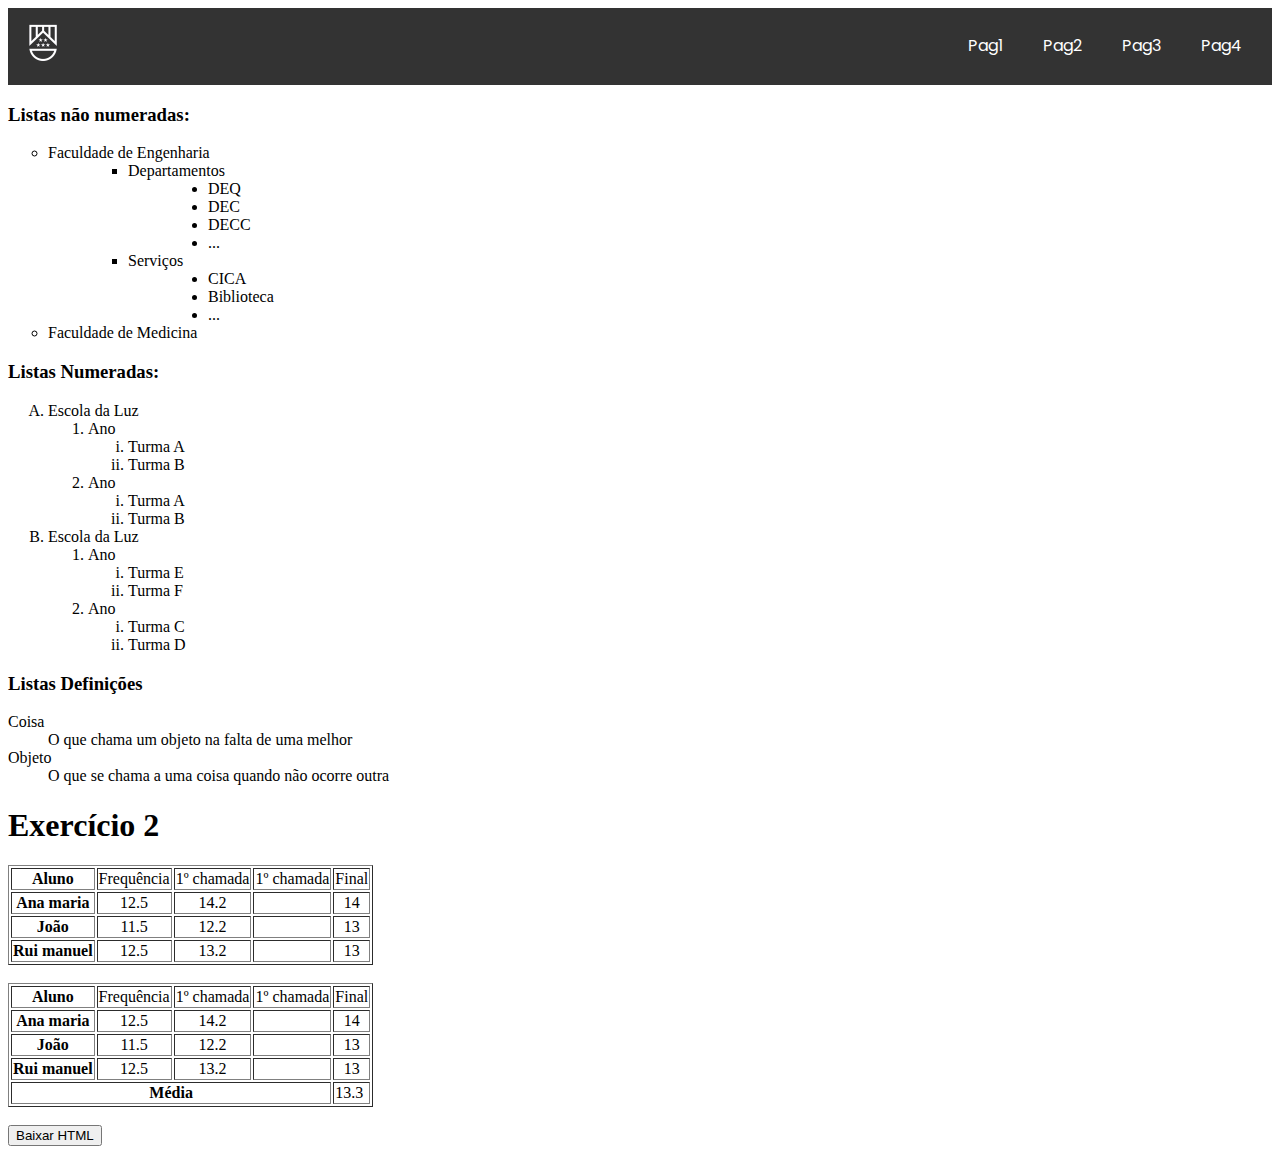
==== pag1.html @ db3a1ef7 "pages html" ====
<!DOCTYPE html>
<html lang="pt-BR">
<head>
    <meta charset="UTF-8">
    <meta name="viewport" content="width=device-width, initial-scale=1.0">
    <title>VitorFigueiredo</title>
    <link rel="stylesheet" href="style.css">
</head>
<body>

    <nav class="nav-barra">
        <ul class="ul-navbarra">
            <li class="li-navbarra">
                <a href="pag.html">
                    <img src="uniube.png" alt="Início" class="img-inicio">
                </a>
            </li>
            <li><a class="a-navbarra" href="pag1.html">Pag1</a></li>
            <li><a class="a-navbarra" href="pag2.html">Pag2</a></li>
            <li><a class="a-navbarra" href="pag3.html">Pag3</a></li>
            <li><a class="a-navbarra" href="pag4.html">Pag4</a></li>
        </ul>
    </nav>
    

    <h3>Listas não numeradas:</h3>

        <ul style="list-style-type: circle;"> <!--INICIO ATV 1-->
            <li style="list-style-type: circle;">Faculdade de Engenharia</li>
            
            <ul style="list-style-type: square;">
                <ul> <!-- AQUI É A UL-01-->
                    <li>Departamentos</li>
                        <ul> <!-- AQUI É A UL-02-->

                            <ul style="list-style-type: disc;"> <!-- AQUI É A UL-03 DO LI-->
                                <li>DEQ</li>
                                <li>DEC</li>
                                <li>DECC</li>
                                <li>...</li>
                            </ul> <!-- AQUI É A UL-03 DO LI-->

                        </ul> <!-- AQUI É A UL-02-->
                </ul> <!-- AQUI É A UL-01-->
            </ul>

            <ul style="list-style-type: square;">
                <ul> <!--UL 0-1-->
                    <li style="list-style-type: square;">Serviços</li>
                        <ul> <!--UL 0-2-->
                            
                            <ul style="list-style-type: disc;"> <!-- AQUI É A UL DO LI-->
                                <li>CICA</li>
                                <li>Biblioteca</li>
                                <li>...</li>
                            </ul> <!-- AQUI É A UL DO LI-->

                        </ul> <!--UL 0-2-->
                </ul> <!--UL 0-1-->
            </ul>

            <li style="list-style-type: circle;">Faculdade de Medicina</li>
        </ul> <!--FIM ATV 1-->


        <h3>Listas Numeradas:</h3>

        <ol style="list-style-type: upper-alpha;">
            <li>Escola da Luz</li> <!--ESCOLA A-->
           
                <ol style="list-style-type: decimal;">

                    <li>Ano</li>
                    <ol style="list-style-type: lower-roman;">
                        <li>Turma A</li>
                        <li>Turma B</li>
                    </ol>

                    <li>Ano</li>
                    <ol style="list-style-type: lower-roman;">
                        <li>Turma A</li>
                        <li>Turma B</li>
                    </ol>

                </ol>

                <li>Escola da Luz</li> <!--ESCOLA B-->
           
                <ol style="list-style-type: decimal;">
                    
                    <li>Ano</li>
                    <ol style="list-style-type: lower-roman;">
                        <li>Turma E</li>
                        <li>Turma F</li>
                    </ol>

                    <li>Ano</li>
                    <ol style="list-style-type: lower-roman;">
                        <li>Turma C</li>
                        <li>Turma D</li>
                    </ol>

                </ol>

                    
        </ol> <!--FIM ATV 2-->

        <h3>Listas Definições</h3>

        <dl>
            <dt>Coisa</dt>
                <dd>O que chama um objeto na falta de uma melhor</dd>

            <dt>Objeto</dt>
                <dd>O que se chama a uma coisa quando não ocorre outra </dd>
            
        </dl> <!--FIM ATV 3-->

        <h1>Exercício 2</h1>

    <table border="1">
        
          <tr align="center">
            <th>Aluno</th>
            <td>Frequência</td>
            <td>1º chamada</td>
            <td>1º chamada</td>
            <td>Final</td>
          </tr>
          <tr align="center">
            <th>Ana maria</th>
            <td>12.5</td>
            <td>14.2</td>
            <td>&nbsp;</td>
            <td>14</td>
          </tr>
          <tr align="center">
            <th>João</th>
            <td>11.5</td>
            <td>12.2</td>
            <td>&nbsp;</td>
            <td>13</td>
          </tr>
          <tr align="center">
            <th>Rui manuel</th>
            <td>12.5</td>
            <td>13.2</td>
            <td>&nbsp;</td>
            <td>13</td>
          </tr>
    </table> <!--FIM TABELA 1-->

    <br>

    <table border="1">
        
        <tr align="center">
          <th>Aluno</th>
          <td>Frequência</td>
          <td>1º chamada</td>
          <td>1º chamada</td>
          <td>Final</td>
        </tr>
        <tr align="center">
          <th>Ana maria</th>
          <td>12.5</td>
          <td>14.2</td>
          <td>&nbsp;</td>
          <td>14</td>
        </tr>
        <tr align="center">
          <th>João</th>
          <td>11.5</td>
          <td>12.2</td>
          <td>&nbsp;</td>
          <td>13</td>
        </tr>
        <tr align="center">
          <th >Rui manuel</th>
          <td>12.5</td>
          <td>13.2</td>
          <td>&nbsp;</td>
          <td>13</td>
        </tr>
        <tr>
            <th scope="row" colspan="4" >Média</th>
            <td>13.3</td>
        </tr>
  </table> <!--FIM TABELA 2-->

<br>

<button id="downloadButton">Baixar HTML</button>

<script src="script.js"></script>

</body>
</html>
---- style.css ----
@import url('https://fonts.googleapis.com/css2?family=Poppins:ital,wght@0,100;0,200;0,300;0,400;0,500;0,600;0,700;0,800;0,900;1,100;1,200;1,300;1,400;1,500;1,600;1,700;1,800;1,900&display=swap');

.seasons-container {
    display: flex;
    justify-content: space-between;
    gap: 24px;
  }
  
  .season-section {
    position: relative;
    width: calc(25% - 12px); /* 25% do espaço disponível menos o gap */
    height: 350px;
    border-radius: 18px;
    overflow: hidden;
    box-shadow: 0 5px 10px rgba(0, 0, 0, .2);
    margin-top: 60px;
  }
  
  .season-section.autumn {
    background-color: rgb(54, 59, 109); /* cor do card 1 */
  }
  
  .season-section.winter {
    background-color: rgb(41, 44, 82); /* cor do card 2 */
  }
  
  .season-section.spring {
    background-color: rgb(27, 30, 55); /* cor do card 3 */
  }
  
  .season-section.summer {
    background-color: rgb(14, 15, 27); /* cor do card 4 */
  }
  
  .season-section:hover .poster::before {
    bottom: 0;
  }
  
  .season-section:hover .poster img {
    transform: scale(1.1);
  }
  
  .section-content {
    position: absolute;
    bottom: -100%;
    left: 0;
    width: 100%;
    height: auto;
    padding: 1.5em 1.5em 2em;
    background: rgba(0, 0, 0, 0.667);
    backdrop-filter: blur(16px) saturate(120%);
    transition: .3s;
    color: #fff;
    z-index: 2;
    font-family: "Poppins", sans-serif;
    font-weight: 200;
    font-style: normal;
  }
  
  .season-section:hover .section-content {
    bottom: 0;
  }
  
  .section-content h2 {
    font-weight: 700;
    font-size: 1.5em;
    margin-bottom: 5px;
  }
  
  .section-content p {
    font-weight: 400;
    font-size: 1em;
    margin-bottom: 10px;
    opacity: .6;
  }
  
  .section-content p.desc {
    opacity: .8;
    line-height: 1.5;
    margin-bottom: 1em;
  }
  
  .section-content .rating {
    margin-bottom: 15px;
    display: flex;
    gap: .25em;
  }
  
  .section-content .rating i {
    color: #e3c414;
  }
  
  .section-content .rating span {
    margin-left: 0.25em;
  }
  
  .section-content .tags {
    display: flex;
    gap: .375em;
    margin-bottom: .875em;
    font-size: .85em;
  }
  
  .section-content .tags span {
    padding: .35rem .65rem;
    color: #fff;
    border: 1.5px solid rgba(255 255 255 / 0.4);
    border-radius: 4px;
    border-radius: 50px;
  }
  
  .section-content .cast h3 {
    margin-bottom: .5em;
  }
  
  .section-content .cast ul {
    position: relative;
    display: flex;
    flex-wrap: wrap;
    gap: 0.625rem;
    width: 100%;
  }
  
  .section-content .cast ul li {
    list-style: none;
    width: 55px;
    height: 55px;
    border-radius: 50%;
    overflow: hidden;
    border: 1.5px solid #fff;
  }
  
  .section-content .cast ul li img {
    width: 100%;
    height: 100%;
  }
  
  .imagempags{
    background-size: cover;
  background-position: center;
  width: 100%;
  height: 100%;
  }





  
  .nav-barra {
    background-color: #333;
    padding: 10px; /* Adicionando um espaçamento interno */
    font-family: 'Poppins', sans-serif; /* Aplicando a fonte Poppins */
}

.ul-navbarra {
    list-style-type: none;
    padding: 0;
    margin: 0;
    display: flex;
    justify-content: center; /* Centralizando os itens na barra de navegação */
}

.li-navbarra {
    margin-right: 20px;
    
}

.a-navbarra {
    display: block;
    padding: 15px 20px; /* 15px pra distancio vertical dos li na nav */
    color: #fff;
    text-decoration: none;
    transition: background-color 0.3s; /* Adicionando uma transição suave */
}

.a-navbarra:hover {
    background-color: #555;
    border-radius: 5px; /* Arredondando as bordas ao passar o mouse */
}

.li-navbarra:first-child {
    margin-right: auto; /* Move o primeiro item para a esquerda */
}

.img-inicio {
    height: 50px;
    width: 50px;
    transition: transform 0.3s; /* Adicionando uma transição suave para o efeito de zoom */
}

.img-inicio:hover {
    transform: scale(1.1); /* Aplicando o zoom ao passar o mouse */
}



.nav-barrainicio {
    background-color: #333;
    padding: 10px; /* Adicionando um espaçamento interno */
    font-family: 'Poppins', sans-serif; /* Aplicando a fonte Poppins */
    display: flex;
    justify-content: center; /* Centralizando o conteúdo horizontalmente */
}

.nav-textoinicio {
    color: #fff;
    font-size: 18px;
    text-transform: uppercase; /* Transformando o texto em maiúsculas */
    font-weight: bold;
    text-decoration: none;
    letter-spacing: 2px;
}
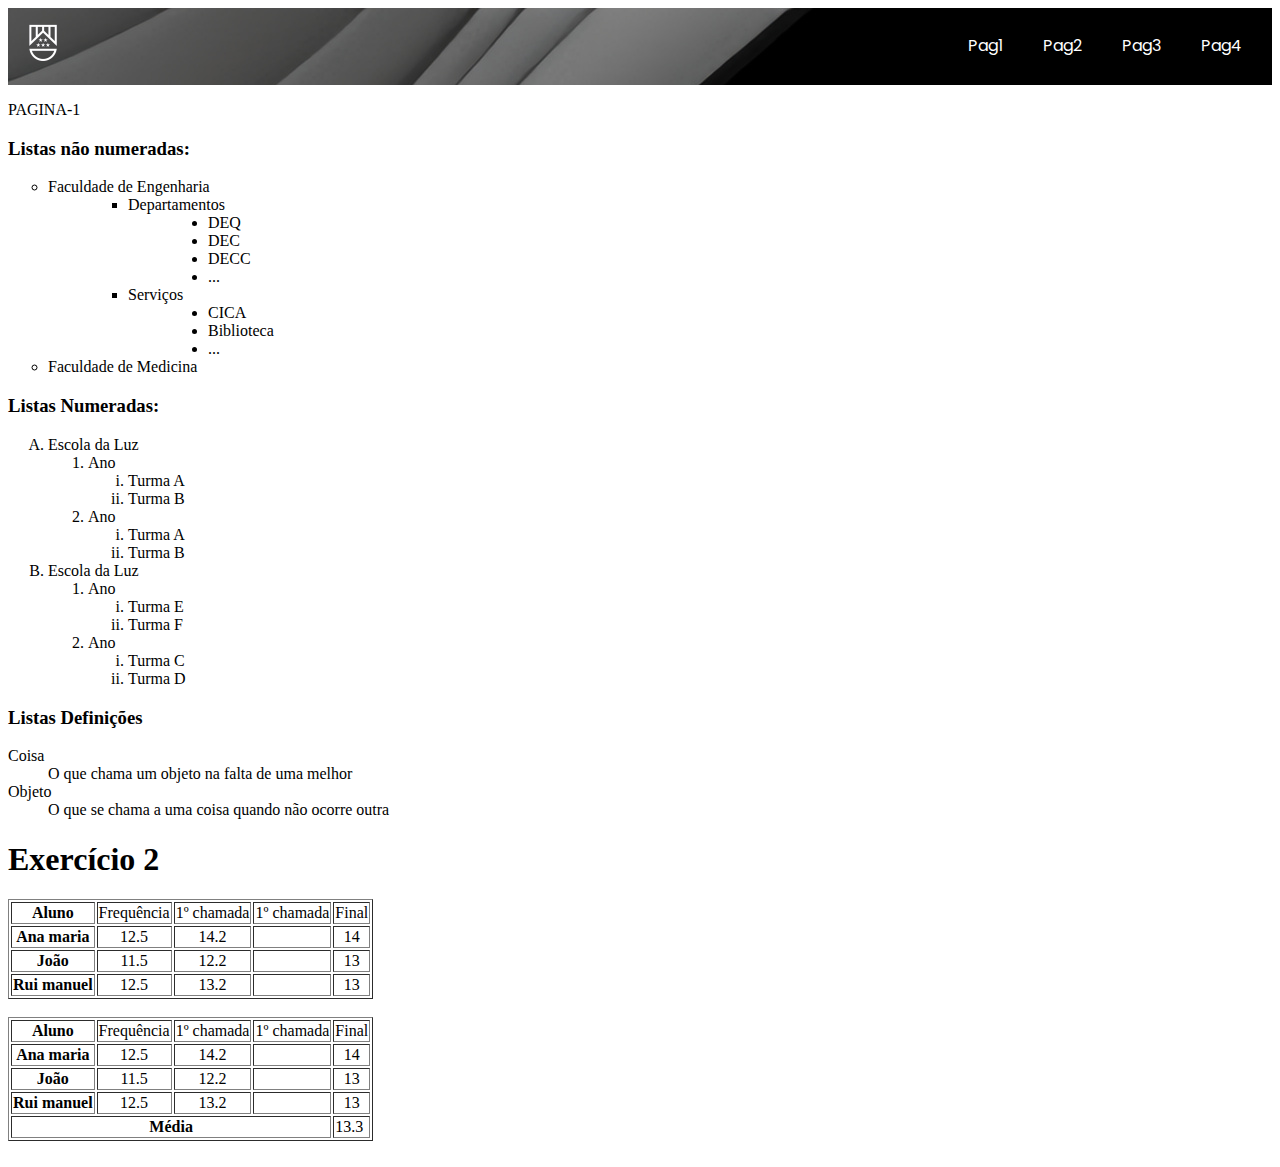
==== commit 3110a20c: "img alteração" ====
--- a/pag1.html
+++ b/pag1.html
@@ -11,7 +11,7 @@
     <nav class="nav-barra">
         <ul class="ul-navbarra">
             <li class="li-navbarra">
-                <a href="pag.html">
+                <a href="index.html">
                     <img src="uniube.png" alt="Início" class="img-inicio">
                 </a>
             </li>
@@ -21,133 +21,134 @@
             <li><a class="a-navbarra" href="pag4.html">Pag4</a></li>
         </ul>
     </nav>
-    
+    <p>PAGINA-1</p>
+  
 
     <h3>Listas não numeradas:</h3>
 
-        <ul style="list-style-type: circle;"> <!--INICIO ATV 1-->
-            <li style="list-style-type: circle;">Faculdade de Engenharia</li>
-            
-            <ul style="list-style-type: square;">
-                <ul> <!-- AQUI É A UL-01-->
-                    <li>Departamentos</li>
-                        <ul> <!-- AQUI É A UL-02-->
+    <ul style="list-style-type: circle;"> <!--INICIO ATV 1-->
+        <li style="list-style-type: circle;">Faculdade de Engenharia</li>
+        
+        <ul style="list-style-type: square;">
+            <ul> <!-- AQUI É A UL-01-->
+                <li>Departamentos</li>
+                <ul> <!-- AQUI É A UL-02-->
 
-                            <ul style="list-style-type: disc;"> <!-- AQUI É A UL-03 DO LI-->
-                                <li>DEQ</li>
-                                <li>DEC</li>
-                                <li>DECC</li>
-                                <li>...</li>
-                            </ul> <!-- AQUI É A UL-03 DO LI-->
+                    <ul style="list-style-type: disc;"> <!-- AQUI É A UL-03 DO LI-->
+                        <li>DEQ</li>
+                        <li>DEC</li>
+                        <li>DECC</li>
+                        <li>...</li>
+                    </ul> <!-- AQUI É A UL-03 DO LI-->
 
-                        </ul> <!-- AQUI É A UL-02-->
-                </ul> <!-- AQUI É A UL-01-->
-            </ul>
+                </ul> <!-- AQUI É A UL-02-->
+            </ul> <!-- AQUI É A UL-01-->
+        </ul>
 
-            <ul style="list-style-type: square;">
-                <ul> <!--UL 0-1-->
-                    <li style="list-style-type: square;">Serviços</li>
-                        <ul> <!--UL 0-2-->
-                            
-                            <ul style="list-style-type: disc;"> <!-- AQUI É A UL DO LI-->
-                                <li>CICA</li>
-                                <li>Biblioteca</li>
-                                <li>...</li>
-                            </ul> <!-- AQUI É A UL DO LI-->
+        <ul style="list-style-type: square;">
+            <ul> <!--UL 0-1-->
+                <li style="list-style-type: square;">Serviços</li>
+                <ul> <!--UL 0-2-->
+                    
+                    <ul style="list-style-type: disc;"> <!-- AQUI É A UL DO LI-->
+                        <li>CICA</li>
+                        <li>Biblioteca</li>
+                        <li>...</li>
+                    </ul> <!-- AQUI É A UL DO LI-->
 
-                        </ul> <!--UL 0-2-->
-                </ul> <!--UL 0-1-->
-            </ul>
+                </ul> <!--UL 0-2-->
+            </ul> <!--UL 0-1-->
+        </ul>
 
-            <li style="list-style-type: circle;">Faculdade de Medicina</li>
-        </ul> <!--FIM ATV 1-->
+        <li style="list-style-type: circle;">Faculdade de Medicina</li>
+    </ul> <!--FIM ATV 1-->
 
 
-        <h3>Listas Numeradas:</h3>
+    <h3>Listas Numeradas:</h3>
 
-        <ol style="list-style-type: upper-alpha;">
-            <li>Escola da Luz</li> <!--ESCOLA A-->
-           
-                <ol style="list-style-type: decimal;">
+    <ol style="list-style-type: upper-alpha;">
+        <li>Escola da Luz</li> <!--ESCOLA A-->
+       
+        <ol style="list-style-type: decimal;">
 
-                    <li>Ano</li>
-                    <ol style="list-style-type: lower-roman;">
-                        <li>Turma A</li>
-                        <li>Turma B</li>
-                    </ol>
+            <li>Ano</li>
+            <ol style="list-style-type: lower-roman;">
+                <li>Turma A</li>
+                <li>Turma B</li>
+            </ol>
 
-                    <li>Ano</li>
-                    <ol style="list-style-type: lower-roman;">
-                        <li>Turma A</li>
-                        <li>Turma B</li>
-                    </ol>
+            <li>Ano</li>
+            <ol style="list-style-type: lower-roman;">
+                <li>Turma A</li>
+                <li>Turma B</li>
+            </ol>
 
-                </ol>
+        </ol>
 
-                <li>Escola da Luz</li> <!--ESCOLA B-->
-           
-                <ol style="list-style-type: decimal;">
-                    
-                    <li>Ano</li>
-                    <ol style="list-style-type: lower-roman;">
-                        <li>Turma E</li>
-                        <li>Turma F</li>
-                    </ol>
+        <li>Escola da Luz</li> <!--ESCOLA B-->
+       
+        <ol style="list-style-type: decimal;">
+            
+            <li>Ano</li>
+            <ol style="list-style-type: lower-roman;">
+                <li>Turma E</li>
+                <li>Turma F</li>
+            </ol>
 
-                    <li>Ano</li>
-                    <ol style="list-style-type: lower-roman;">
-                        <li>Turma C</li>
-                        <li>Turma D</li>
-                    </ol>
+            <li>Ano</li>
+            <ol style="list-style-type: lower-roman;">
+                <li>Turma C</li>
+                <li>Turma D</li>
+            </ol>
 
-                </ol>
+        </ol>
 
-                    
-        </ol> <!--FIM ATV 2-->
+            
+    </ol> <!--FIM ATV 2-->
 
-        <h3>Listas Definições</h3>
+    <h3>Listas Definições</h3>
 
-        <dl>
-            <dt>Coisa</dt>
-                <dd>O que chama um objeto na falta de uma melhor</dd>
+    <dl>
+        <dt>Coisa</dt>
+            <dd>O que chama um objeto na falta de uma melhor</dd>
 
-            <dt>Objeto</dt>
-                <dd>O que se chama a uma coisa quando não ocorre outra </dd>
-            
-        </dl> <!--FIM ATV 3-->
+        <dt>Objeto</dt>
+            <dd>O que se chama a uma coisa quando não ocorre outra </dd>
+        
+    </dl> <!--FIM ATV 3-->
 
-        <h1>Exercício 2</h1>
+    <h1>Exercício 2</h1>
 
     <table border="1">
         
-          <tr align="center">
+        <tr align="center">
             <th>Aluno</th>
             <td>Frequência</td>
             <td>1º chamada</td>
             <td>1º chamada</td>
             <td>Final</td>
-          </tr>
-          <tr align="center">
+        </tr>
+        <tr align="center">
             <th>Ana maria</th>
             <td>12.5</td>
             <td>14.2</td>
             <td>&nbsp;</td>
             <td>14</td>
-          </tr>
-          <tr align="center">
+        </tr>
+        <tr align="center">
             <th>João</th>
             <td>11.5</td>
             <td>12.2</td>
             <td>&nbsp;</td>
             <td>13</td>
-          </tr>
-          <tr align="center">
+        </tr>
+        <tr align="center">
             <th>Rui manuel</th>
             <td>12.5</td>
             <td>13.2</td>
             <td>&nbsp;</td>
             <td>13</td>
-          </tr>
+        </tr>
     </table> <!--FIM TABELA 1-->
 
     <br>
@@ -155,44 +156,41 @@
     <table border="1">
         
         <tr align="center">
-          <th>Aluno</th>
-          <td>Frequência</td>
-          <td>1º chamada</td>
-          <td>1º chamada</td>
-          <td>Final</td>
+            <th>Aluno</th>
+            <td>Frequência</td>
+            <td>1º chamada</td>
+            <td>1º chamada</td>
+            <td>Final</td>
         </tr>
         <tr align="center">
-          <th>Ana maria</th>
-          <td>12.5</td>
-          <td>14.2</td>
-          <td>&nbsp;</td>
-          <td>14</td>
+            <th>Ana maria</th>
+            <td>12.5</td>
+            <td>14.2</td>
+            <td>&nbsp;</td>
+            <td>14</td>
         </tr>
         <tr align="center">
-          <th>João</th>
-          <td>11.5</td>
-          <td>12.2</td>
-          <td>&nbsp;</td>
-          <td>13</td>
+            <th>João</th>
+            <td>11.5</td>
+            <td>12.2</td>
+            <td>&nbsp;</td>
+            <td>13</td>
         </tr>
         <tr align="center">
-          <th >Rui manuel</th>
-          <td>12.5</td>
-          <td>13.2</td>
-          <td>&nbsp;</td>
-          <td>13</td>
+            <th>Rui manuel</th>
+            <td>12.5</td>
+            <td>13.2</td>
+            <td>&nbsp;</td>
+            <td>13</td>
         </tr>
         <tr>
             <th scope="row" colspan="4" >Média</th>
             <td>13.3</td>
         </tr>
-  </table> <!--FIM TABELA 2-->
+    </table> <!--FIM TABELA 2-->
 
-<br>
+    <br>
 
-<button id="downloadButton">Baixar HTML</button>
-
-<script src="script.js"></script>
 
 </body>
-</html>+</html>
--- a/style.css
+++ b/style.css
@@ -1,213 +1,216 @@
 @import url('https://fonts.googleapis.com/css2?family=Poppins:ital,wght@0,100;0,200;0,300;0,400;0,500;0,600;0,700;0,800;0,900;1,100;1,200;1,300;1,400;1,500;1,600;1,700;1,800;1,900&display=swap');
-
+body{
+  background-color: rgb(255, 255, 255);
+  
+}
 .seasons-container {
-    display: flex;
-    justify-content: space-between;
-    gap: 24px;
-  }
+  display: flex;
+  justify-content: space-between;
+  gap: 24px;
   
-  .season-section {
-    position: relative;
-    width: calc(25% - 12px); /* 25% do espaço disponível menos o gap */
-    height: 350px;
-    border-radius: 18px;
-    overflow: hidden;
-    box-shadow: 0 5px 10px rgba(0, 0, 0, .2);
-    margin-top: 60px;
-  }
+}
+
+.season-section {
+  position: relative;
+  width: calc(25% - 12px); /* 25% do espaço disponível menos o gap */
+  height: 350px;
+  border-radius: 18px;
+  overflow: hidden;
+  box-shadow: 0 5px 10px rgba(0, 0, 0, .2);
+  margin-top: 60px;
+  border: #04091f 4px solid;
   
-  .season-section.autumn {
-    background-color: rgb(54, 59, 109); /* cor do card 1 */
-  }
-  
-  .season-section.winter {
-    background-color: rgb(41, 44, 82); /* cor do card 2 */
-  }
-  
-  .season-section.spring {
-    background-color: rgb(27, 30, 55); /* cor do card 3 */
-  }
-  
-  .season-section.summer {
-    background-color: rgb(14, 15, 27); /* cor do card 4 */
-  }
-  
-  .season-section:hover .poster::before {
-    bottom: 0;
-  }
-  
-  .season-section:hover .poster img {
-    transform: scale(1.1);
-  }
-  
-  .section-content {
-    position: absolute;
-    bottom: -100%;
-    left: 0;
-    width: 100%;
-    height: auto;
-    padding: 1.5em 1.5em 2em;
-    background: rgba(0, 0, 0, 0.667);
-    backdrop-filter: blur(16px) saturate(120%);
-    transition: .3s;
-    color: #fff;
-    z-index: 2;
-    font-family: "Poppins", sans-serif;
-    font-weight: 200;
-    font-style: normal;
-  }
-  
-  .season-section:hover .section-content {
-    bottom: 0;
-  }
-  
-  .section-content h2 {
-    font-weight: 700;
-    font-size: 1.5em;
-    margin-bottom: 5px;
-  }
-  
-  .section-content p {
-    font-weight: 400;
-    font-size: 1em;
-    margin-bottom: 10px;
-    opacity: .6;
-  }
-  
-  .section-content p.desc {
-    opacity: .8;
-    line-height: 1.5;
-    margin-bottom: 1em;
-  }
-  
-  .section-content .rating {
-    margin-bottom: 15px;
-    display: flex;
-    gap: .25em;
-  }
-  
-  .section-content .rating i {
-    color: #e3c414;
-  }
-  
-  .section-content .rating span {
-    margin-left: 0.25em;
-  }
-  
-  .section-content .tags {
-    display: flex;
-    gap: .375em;
-    margin-bottom: .875em;
-    font-size: .85em;
-  }
-  
-  .section-content .tags span {
-    padding: .35rem .65rem;
-    color: #fff;
-    border: 1.5px solid rgba(255 255 255 / 0.4);
-    border-radius: 4px;
-    border-radius: 50px;
-  }
-  
-  .section-content .cast h3 {
-    margin-bottom: .5em;
-  }
-  
-  .section-content .cast ul {
-    position: relative;
-    display: flex;
-    flex-wrap: wrap;
-    gap: 0.625rem;
-    width: 100%;
-  }
-  
-  .section-content .cast ul li {
-    list-style: none;
-    width: 55px;
-    height: 55px;
-    border-radius: 50%;
-    overflow: hidden;
-    border: 1.5px solid #fff;
-  }
-  
-  .section-content .cast ul li img {
-    width: 100%;
-    height: 100%;
-  }
-  
-  .imagempags{
-    background-size: cover;
+}
+
+.season-section.autumn {
+  background-color: rgb(0, 0, 0); /* cor do card 1 */
+}
+
+.season-section.winter {
+  background-color: rgb(0, 0, 0); /* cor do card 2 */
+}
+
+.season-section.spring {
+  background-color: rgb(0, 0, 0); /* cor do card 3 */
+}
+
+.season-section.summer {
+  background-color: rgb(0, 0, 0); /* cor do card 4 */
+}
+
+.season-section:hover .poster::before {
+  bottom: 0;
+}
+
+.season-section:hover .poster img {
+  transform: scale(1.1);
+}
+
+.section-content {
+  position: absolute;
+  bottom: -100%;
+  left: 0;
+  width: 100%;
+  height: auto;
+  padding: 1.5em 1.5em 2em;
+  background: rgba(0, 0, 0, 0.667);
+  backdrop-filter: blur(16px) saturate(120%);
+  transition: .3s;
+  color: #fff;
+  z-index: 2;
+  font-family: "Poppins", sans-serif;
+  font-weight: 200;
+  font-style: normal;
+}
+
+.season-section:hover .section-content {
+  bottom: 0;
+}
+
+.section-content h2 {
+  font-weight: 700;
+  font-size: 1.5em;
+  margin-bottom: 5px;
+}
+
+.section-content p {
+  font-weight: 400;
+  font-size: 1em;
+  margin-bottom: 10px;
+  opacity: .6;
+}
+
+.section-content p.desc {
+  opacity: .8;
+  line-height: 1.5;
+  margin-bottom: 1em;
+}
+
+.section-content .rating {
+  margin-bottom: 15px;
+  display: flex;
+  gap: .25em;
+}
+
+.section-content .rating i {
+  color: #ffffff;
+}
+
+.section-content .rating span {
+  margin-left: 0.25em;
+}
+
+.section-content .tags {
+  display: flex;
+  gap: .375em;
+  margin-bottom: .875em;
+  font-size: .85em;
+}
+
+.section-content .tags span {
+  padding: .35rem .65rem;
+  color: #fff;
+  border: 1.5px solid rgba(255 255 255 / 0.4);
+  border-radius: 4px;
+  border-radius: 50px;
+}
+
+.section-content .cast h3 {
+  margin-bottom: .5em;
+}
+
+.section-content .cast ul {
+  position: relative;
+  display: flex;
+  flex-wrap: wrap;
+  gap: 0.625rem;
+  width: 100%;
+}
+
+.section-content .cast ul li {
+  list-style: none;
+  width: 55px;
+  height: 55px;
+  border-radius: 50%;
+  overflow: hidden;
+  border: 1.5px solid #fff;
+}
+
+.section-content .cast ul li img {
+  width: 100%;
+  height: 100%;
+}
+
+.imagempags {
+  background-size: cover;
   background-position: center;
   width: 100%;
   height: 100%;
-  }
-
-
-
-
-
-  
-  .nav-barra {
-    background-color: #333;
-    padding: 10px; /* Adicionando um espaçamento interno */
-    font-family: 'Poppins', sans-serif; /* Aplicando a fonte Poppins */
+}
+
+.nav-barra {
+  background-image: url("PRETO.jpg");
+  padding: 10px; /* Adicionando um espaçamento interno */
+  font-family: 'Poppins', sans-serif; /* Aplicando a fonte Poppins */
 }
 
 .ul-navbarra {
-    list-style-type: none;
-    padding: 0;
-    margin: 0;
-    display: flex;
-    justify-content: center; /* Centralizando os itens na barra de navegação */
+  list-style-type: none;
+  padding: 0;
+  margin: 0;
+  display: flex;
+  justify-content: center; /* Centralizando os itens na barra de navegação */
 }
 
 .li-navbarra {
-    margin-right: 20px;
-    
+  margin-right: 20px;
 }
 
 .a-navbarra {
-    display: block;
-    padding: 15px 20px; /* 15px pra distancio vertical dos li na nav */
-    color: #fff;
-    text-decoration: none;
-    transition: background-color 0.3s; /* Adicionando uma transição suave */
+  display: block;
+  padding: 15px 20px; /* 15px pra distancio vertical dos li na nav */
+  color: #fff;
+  text-decoration: none;
+  transition: background-color 0.3s; /* Adicionando uma transição suave */
 }
 
 .a-navbarra:hover {
-    background-color: #555;
-    border-radius: 5px; /* Arredondando as bordas ao passar o mouse */
+  background-color: #555;
+  border-radius: 5px; /* Arredondando as bordas ao passar o mouse */
 }
 
 .li-navbarra:first-child {
-    margin-right: auto; /* Move o primeiro item para a esquerda */
+  margin-right: auto; /* Move o primeiro item para a esquerda */
 }
 
 .img-inicio {
-    height: 50px;
-    width: 50px;
-    transition: transform 0.3s; /* Adicionando uma transição suave para o efeito de zoom */
+  height: 50px;
+  width: 50px;
+  transition: transform 0.3s; /* Adicionando uma transição suave para o efeito de zoom */
 }
 
 .img-inicio:hover {
-    transform: scale(1.1); /* Aplicando o zoom ao passar o mouse */
-}
-
-
+  transform: scale(1.1); /* Aplicando o zoom ao passar o mouse */
+}
 
 .nav-barrainicio {
-    background-color: #333;
-    padding: 10px; /* Adicionando um espaçamento interno */
-    font-family: 'Poppins', sans-serif; /* Aplicando a fonte Poppins */
-    display: flex;
-    justify-content: center; /* Centralizando o conteúdo horizontalmente */
+  background-image: url("PRETO.jpg");
+  padding: 10px; /* Adicionando um espaçamento interno */
+  font-family: 'Poppins', sans-serif; /* Aplicando a fonte Poppins */
+  display: flex;
+  justify-content: center; /* Centralizando o conteúdo horizontalmente */
 }
 
 .nav-textoinicio {
-    color: #fff;
-    font-size: 18px;
-    text-transform: uppercase; /* Transformando o texto em maiúsculas */
-    font-weight: bold;
-    text-decoration: none;
-    letter-spacing: 2px;
-}
+  color: #fff;
+  font-size: 18px;
+  text-transform: uppercase; /* Transformando o texto em maiúsculas */
+  font-weight: bold;
+  text-decoration: none;
+  letter-spacing: 2px;
+}
+
+
+.season-colortext{
+  color: #000000;
+}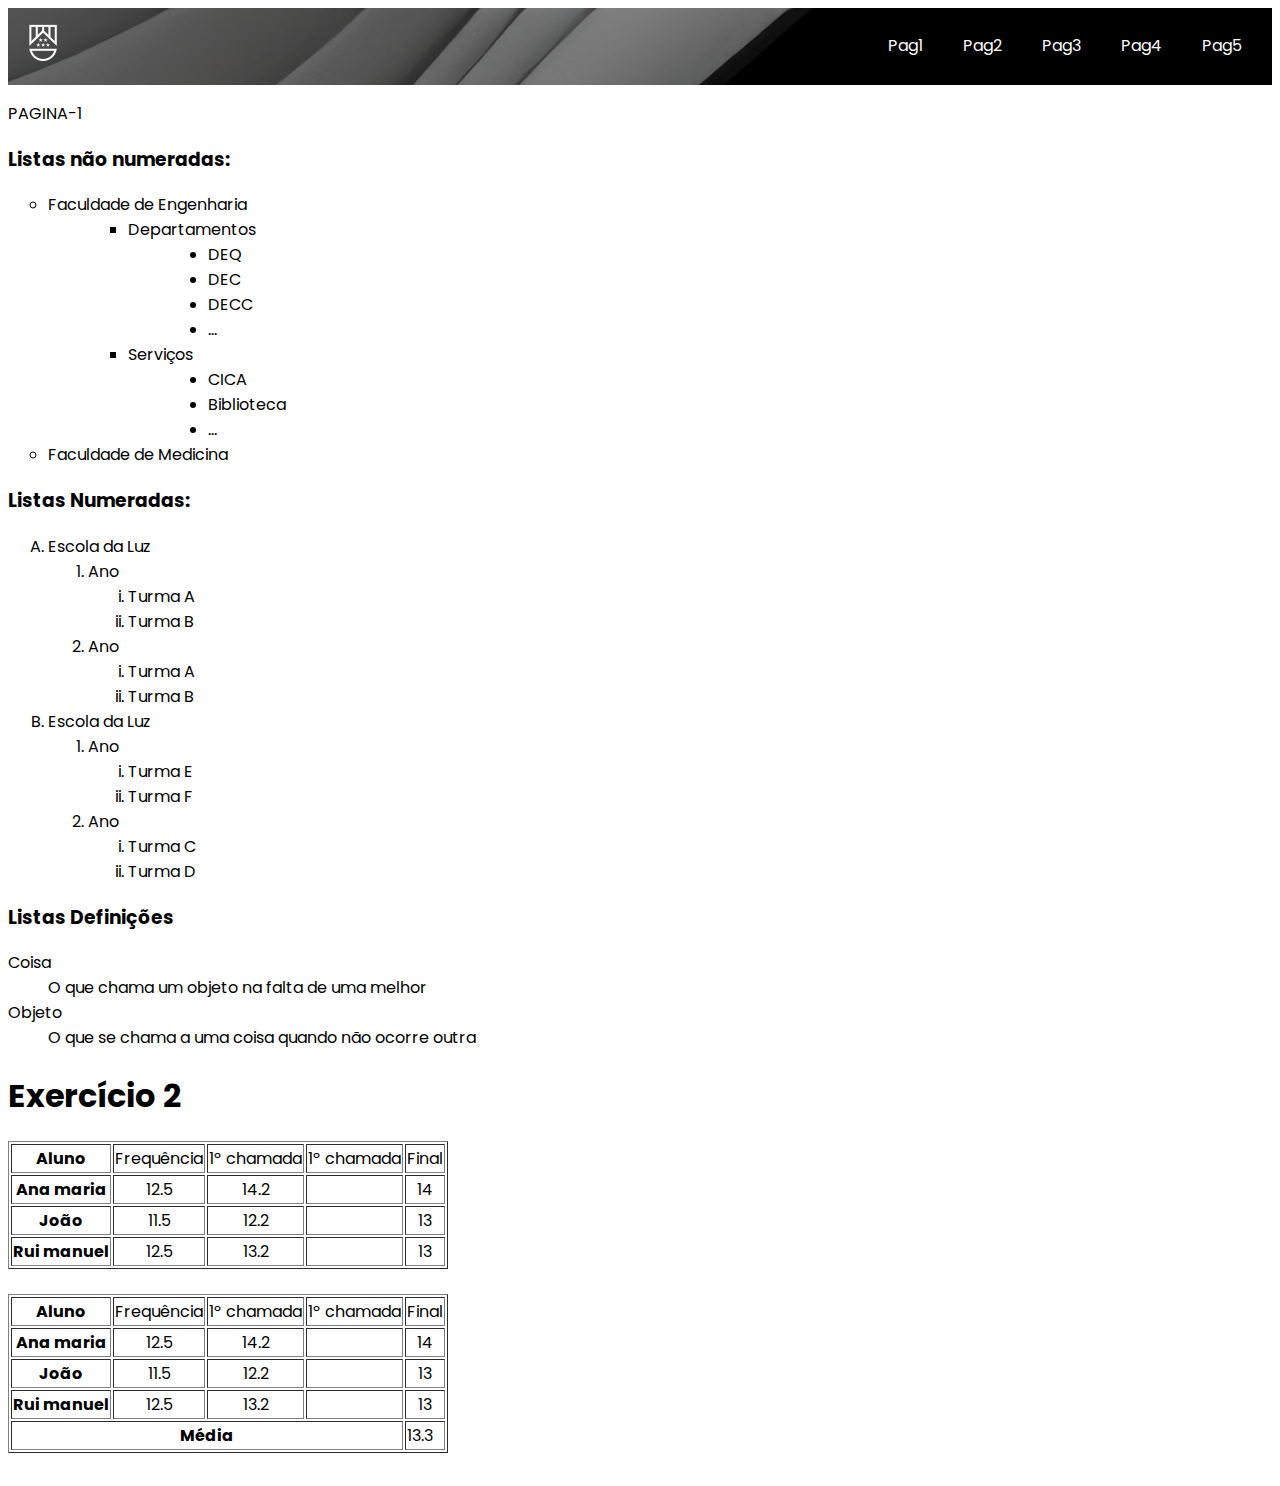
==== commit 60c1d1ec: "em breve paginas e botão" ====
--- a/pag1.html
+++ b/pag1.html
@@ -19,6 +19,7 @@
             <li><a class="a-navbarra" href="pag2.html">Pag2</a></li>
             <li><a class="a-navbarra" href="pag3.html">Pag3</a></li>
             <li><a class="a-navbarra" href="pag4.html">Pag4</a></li>
+            <li><a class="a-navbarra" href="pag5.html">Pag5</a></li>
         </ul>
     </nav>
     <p>PAGINA-1</p>
--- a/style.css
+++ b/style.css
@@ -1,7 +1,7 @@
 @import url('https://fonts.googleapis.com/css2?family=Poppins:ital,wght@0,100;0,200;0,300;0,400;0,500;0,600;0,700;0,800;0,900;1,100;1,200;1,300;1,400;1,500;1,600;1,700;1,800;1,900&display=swap');
 body{
   background-color: rgb(255, 255, 255);
-  
+  font-family: "Poppins", sans-serif;
 }
 .seasons-container {
   display: flex;
@@ -213,4 +213,134 @@
 
 .season-colortext{
   color: #000000;
+}
+
+.tabela-3 {
+  border-collapse: collapse;
+  width: 50%;
+  align-items: center;
+}
+.th-tabela, .td-tabela {
+  border: 5px solid black;
+  padding: 8px;
+  text-align: center;
+  vertical-align: middle;
+  background-color: brown;
+}
+
+.breve {
+  text-align: center;
+  color: #000000;
+  margin-bottom: 20px;
+  font-family: "Poppins", sans-serif;
+  justify-content: center;
+}
+
+
+
+.btn {
+  padding: 0.7em 1em;
+  background: transparent;
+  outline: none;
+  border: 0;
+  color: #d4af37;
+  letter-spacing: 0.1em;
+  font-family: monospace;
+  font-size: 17px;
+  font-weight: bold;
+  cursor: pointer;
+  z-index: 1;
+}
+
+.btn a {
+  text-decoration: none; /* Remover sublinhado */
+  color: inherit; /* Herdar a cor do pai (.btn) */
+}
+
+.cube {
+  position: relative;
+  transition: all 0.5s;
+}
+
+.cube .bg-top {
+  position: absolute;
+  height: 10px;
+  background: #d4af37;
+  bottom: 100%;
+  left: 5px;
+  right: -5px;
+  transform: skew(-45deg, 0);
+  margin: 0;
+  transition: all 0.4s;
+}
+
+.cube .bg-top .bg-inner {
+  bottom: 0;
+}
+
+.cube .bg {
+  position: absolute;
+  left: 0;
+  bottom: 0;
+  top: 0;
+  right: 0;
+  background: #d4af37;
+  transition: all 0.4s;
+}
+
+.cube .bg-right {
+  position: absolute;
+  background: #d4af37;
+  top: -5px;
+  z-index: 0;
+  bottom: 5px;
+  width: 10px;
+  left: 100%;
+  transform: skew(0, -45deg);
+  transition: all 0.4s;
+}
+
+.cube .bg-right .bg-inner {
+  left: 0;
+}
+
+.cube .bg-inner {
+  background: #28282d;
+  position: absolute;
+  left: 2px;
+  right: 2px;
+  top: 2px;
+  bottom: 2px;
+}
+
+.cube .text {
+  position: relative;
+  transition: all 0.4s;
+}
+
+.cube:hover .bg-inner {
+  background: #d4af37;
+  transition: all 0.4s;
+}
+
+.cube:hover .text {
+  color: #28282d;
+  transition: all 0.4s;
+}
+
+.cube:hover .bg-right,
+.cube:hover .bg,
+.cube:hover .bg-top {
+  background: #28282d;
+}
+
+.cube:active {
+  z-index: 9999;
+  animation: bounce 0.1s linear;
+}
+
+@keyframes bounce {
+  50% {
+      transform: scale(0.9);
+  }
 }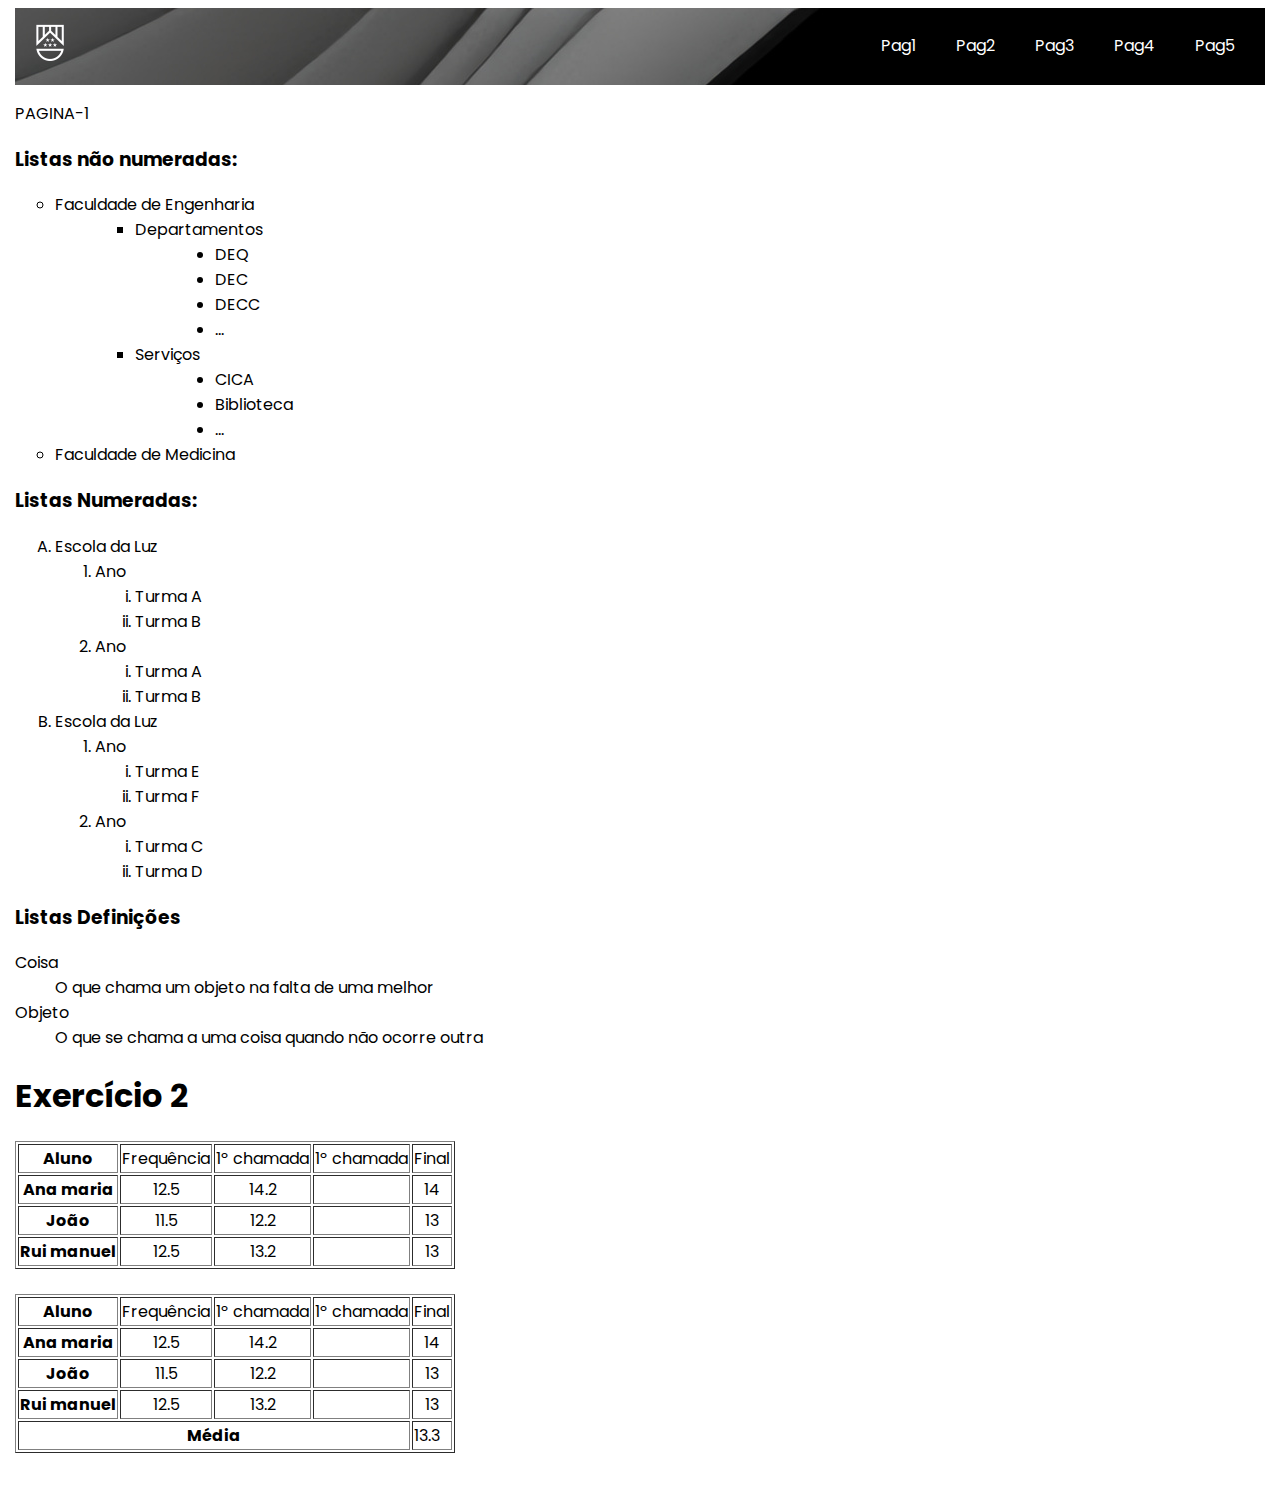
==== commit 0d6ac51a: "correção display e images" ====
--- a/pag1.html
+++ b/pag1.html
@@ -12,7 +12,7 @@
         <ul class="ul-navbarra">
             <li class="li-navbarra">
                 <a href="index.html">
-                    <img src="uniube.png" alt="Início" class="img-inicio">
+                    <img src="/IMG/uniube.png" alt="Início" class="img-inicio">
                 </a>
             </li>
             <li><a class="a-navbarra" href="pag1.html">Pag1</a></li>
--- a/style.css
+++ b/style.css
@@ -2,6 +2,9 @@
 body{
   background-color: rgb(255, 255, 255);
   font-family: "Poppins", sans-serif;
+  margin-left: 15px;
+  margin-right: 15px;
+  margin-bottom: 10px;
 }
 .seasons-container {
   display: flex;
@@ -9,16 +12,20 @@
   gap: 24px;
   
 }
-
-.season-section {
+.season-section:hover {
+  transform: scale(1.05); 
+  border-radius: 22px; 
+}
+
+.season-section { /*BODY DO CARD */
   position: relative;
-  width: calc(25% - 12px); /* 25% do espaço disponível menos o gap */
+  width: calc(25% - 12px);
   height: 350px;
-  border-radius: 18px;
+  border-radius: 20px;
   overflow: hidden;
   box-shadow: 0 5px 10px rgba(0, 0, 0, .2);
   margin-top: 60px;
-  border: #04091f 4px solid;
+
   
 }
 
@@ -46,7 +53,7 @@
   transform: scale(1.1);
 }
 
-.section-content {
+.section-content { /* BLUR DO CARD */
   position: absolute;
   bottom: -100%;
   left: 0;
@@ -61,6 +68,7 @@
   font-family: "Poppins", sans-serif;
   font-weight: 200;
   font-style: normal;
+ 
 }
 
 .season-section:hover .section-content {
@@ -125,6 +133,7 @@
   flex-wrap: wrap;
   gap: 0.625rem;
   width: 100%;
+
 }
 
 .section-content .cast ul li {
@@ -134,24 +143,30 @@
   border-radius: 50%;
   overflow: hidden;
   border: 1.5px solid #fff;
+  
 }
 
 .section-content .cast ul li img {
   width: 100%;
   height: 100%;
-}
+  
+}
+
+
 
 .imagempags {
   background-size: cover;
   background-position: center;
   width: 100%;
   height: 100%;
+ 
+  
 }
 
 .nav-barra {
   background-image: url("PRETO.jpg");
-  padding: 10px; /* Adicionando um espaçamento interno */
-  font-family: 'Poppins', sans-serif; /* Aplicando a fonte Poppins */
+  padding: 10px;
+  font-family: 'Poppins', sans-serif;
 }
 
 .ul-navbarra {
@@ -159,7 +174,7 @@
   padding: 0;
   margin: 0;
   display: flex;
-  justify-content: center; /* Centralizando os itens na barra de navegação */
+  justify-content: center;
 }
 
 .li-navbarra {
@@ -168,43 +183,43 @@
 
 .a-navbarra {
   display: block;
-  padding: 15px 20px; /* 15px pra distancio vertical dos li na nav */
+  padding: 15px 20px; 
   color: #fff;
   text-decoration: none;
-  transition: background-color 0.3s; /* Adicionando uma transição suave */
+  transition: background-color 0.3s; /*transição*/
 }
 
 .a-navbarra:hover {
   background-color: #555;
-  border-radius: 5px; /* Arredondando as bordas ao passar o mouse */
+  border-radius: 5px; 
 }
 
 .li-navbarra:first-child {
-  margin-right: auto; /* Move o primeiro item para a esquerda */
+  margin-right: auto; 
 }
 
 .img-inicio {
   height: 50px;
   width: 50px;
-  transition: transform 0.3s; /* Adicionando uma transição suave para o efeito de zoom */
+  transition: transform 0.3s; 
 }
 
 .img-inicio:hover {
-  transform: scale(1.1); /* Aplicando o zoom ao passar o mouse */
+  transform: scale(1.1); /* zoom ao passar o mouse */
 }
 
 .nav-barrainicio {
   background-image: url("PRETO.jpg");
-  padding: 10px; /* Adicionando um espaçamento interno */
-  font-family: 'Poppins', sans-serif; /* Aplicando a fonte Poppins */
-  display: flex;
-  justify-content: center; /* Centralizando o conteúdo horizontalmente */
+  padding: 10px;
+  font-family: 'Poppins', sans-serif; 
+  display: flex;
+  justify-content: center; 
 }
 
 .nav-textoinicio {
   color: #fff;
   font-size: 18px;
-  text-transform: uppercase; /* Transformando o texto em maiúsculas */
+  text-transform: uppercase; 
   font-weight: bold;
   text-decoration: none;
   letter-spacing: 2px;
@@ -253,8 +268,8 @@
 }
 
 .btn a {
-  text-decoration: none; /* Remover sublinhado */
-  color: inherit; /* Herdar a cor do pai (.btn) */
+  text-decoration: none; 
+  color: inherit; 
 }
 
 .cube {
